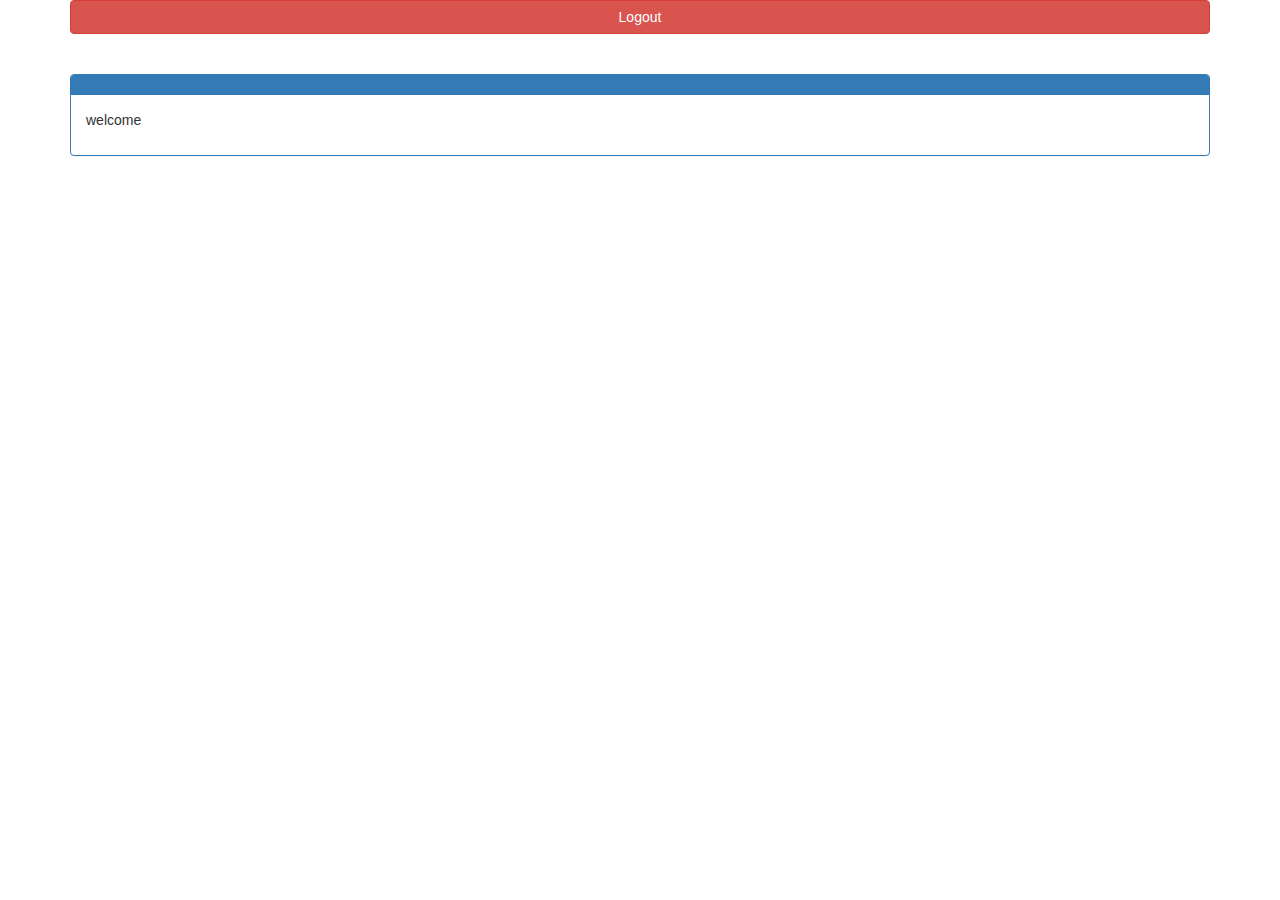
==== src/main/resources/templates/authuser/index.html @ 6abdcc73 "- implement authentication service and controller" ====
<!DOCTYPE html>
<html xmlns="http://www.w3.org/1999/xhtml"
      xmlns:th="http://www.thymeleaf.org">

<head>
    <title>Admin Page</title>
    <link rel="stylesheet" type="text/css" th:href="@{/css/home.css}"/>
    <link rel="stylesheet" href="https://maxcdn.bootstrapcdn.com/bootstrap/3.3.7/css/bootstrap.min.css">
    <script src="https://ajax.googleapis.com/ajax/libs/jquery/3.1.1/jquery.min.js"></script>
    <script src="https://maxcdn.bootstrapcdn.com/bootstrap/3.3.7/js/bootstrap.min.js"></script>
</head>

<body>
<div class="container">

    <form th:action="@{/logout}" method="get">
        <button class="btn btn-md btn-danger btn-block" name="registration"
                type="Submit">Logout
        </button>
    </form>

    <div class="panel-group" style="margin-top:40px">
        <div class="panel panel-primary">
            <div class="panel-heading">
                <span th:utext="${userName}"></span>
            </div>
            <div class="panel-body">
               welcome
            </div>
            <p class="admin-message-text text-center" th:utext="${adminMessage}"></p>
        </div>
    </div>

</div>
</body>
</html>
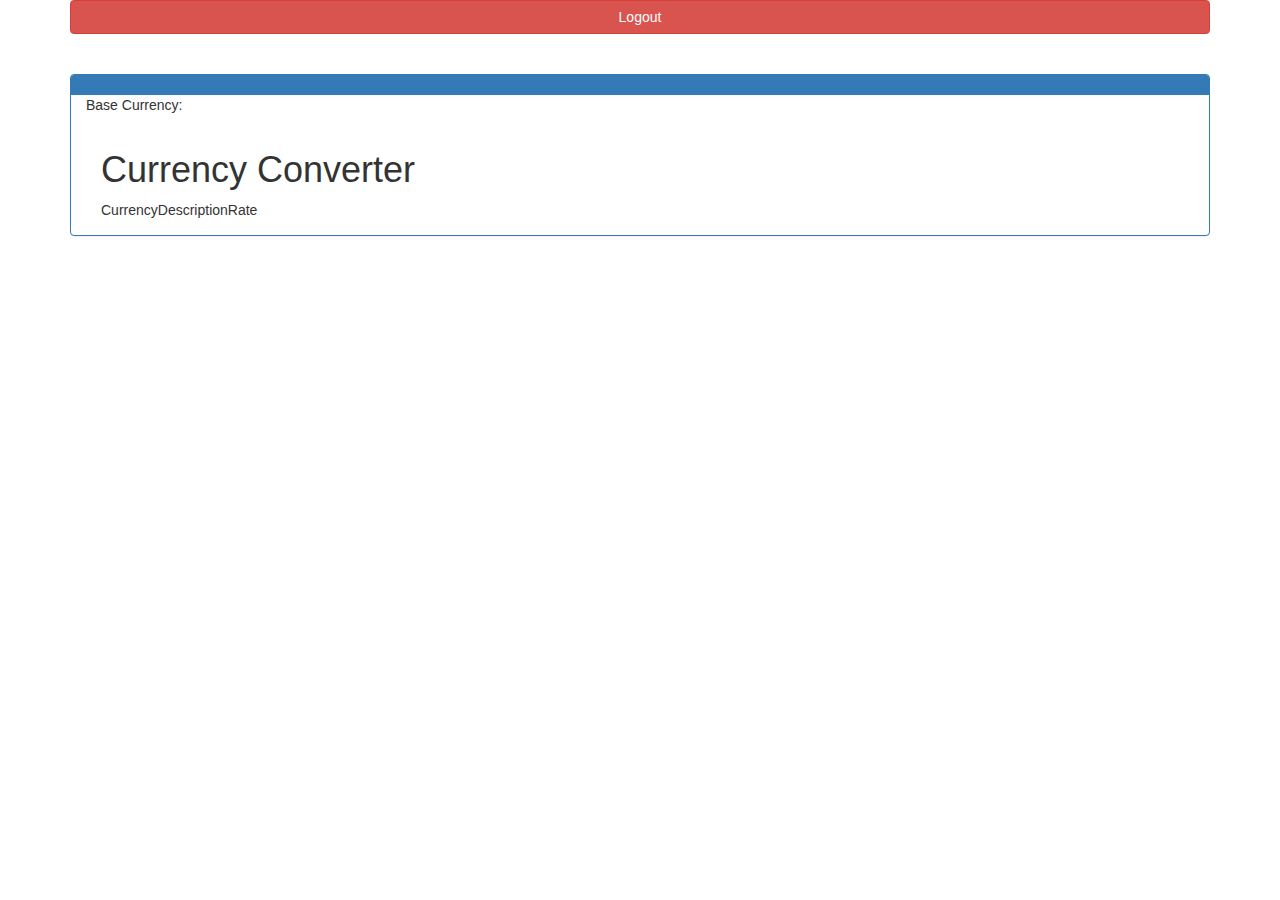
==== commit 6793572b: "- set up rest service - get currencies and rate" ====
--- a/src/main/resources/templates/authuser/index.html
+++ b/src/main/resources/templates/authuser/index.html
@@ -24,11 +24,33 @@
             <div class="panel-heading">
                 <span th:utext="${userName}"></span>
             </div>
+            <div>
+                <div class="container">
+                    Base Currency: <span th:text="${baseCurrency}"></span>
+                </div>
+            </div>
             <div class="panel-body">
-               welcome
+                <div class="container">
+                    <h1>Currency Converter</h1>
+                    <table>
+                        <div class="nine columns">
+                            <th>
+                            <td>Currency</td>
+                            <td>Description</td>
+                            <td>Rate</td>
+                            </th>
+                            <tr class="row" th:each="currency : ${currencyList}">
+                                <td th:text="${currency.key}"> </td>
+                                <td th:text="${currency.value}"></td>
+                                <td th:text="${currencyRateList.get(currency.key)}"></td>
+                            </tr>
+
+                        </div>
+                    </table>
             </div>
-            <p class="admin-message-text text-center" th:utext="${adminMessage}"></p>
         </div>
+    </div>
+
     </div>
 
 </div>
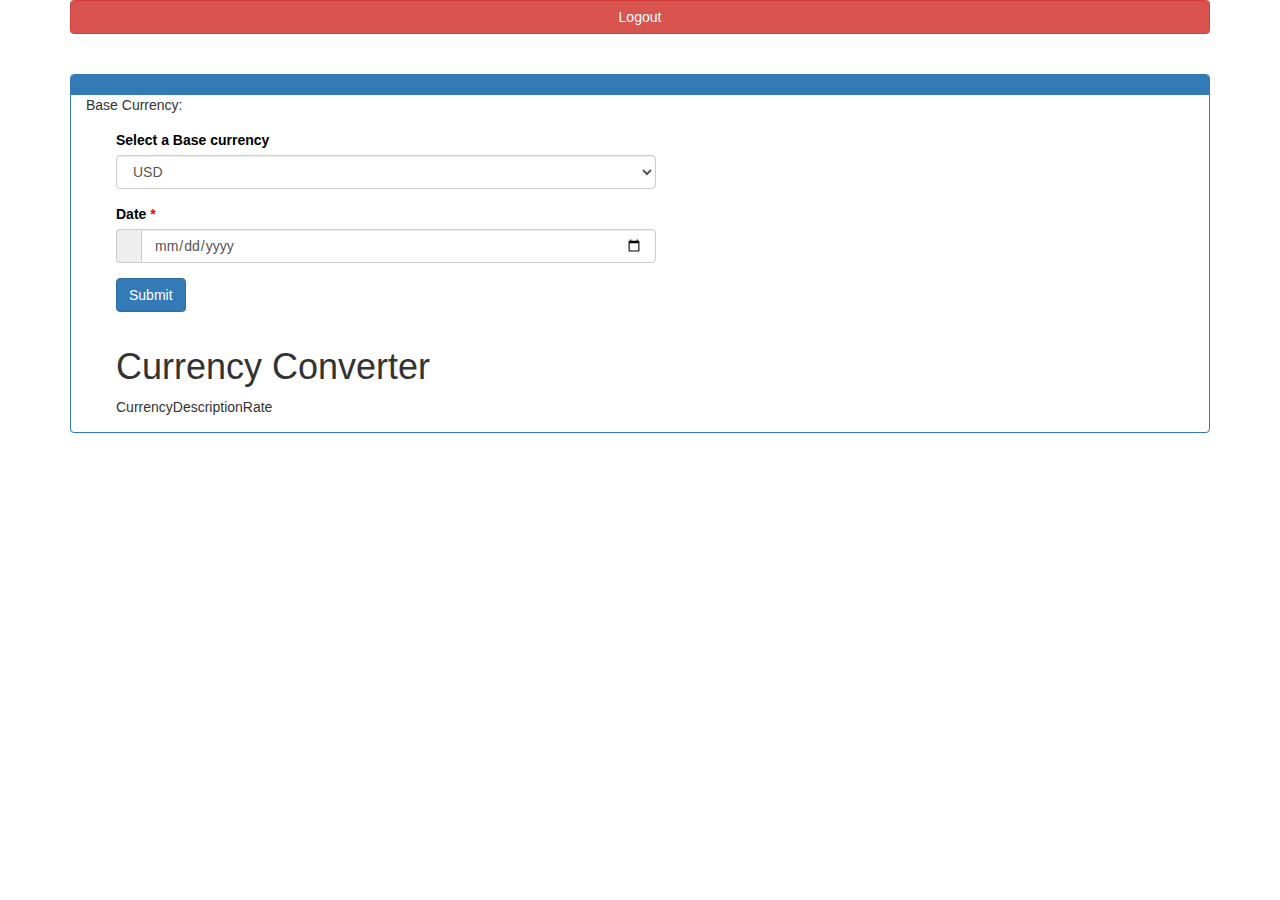
==== commit 35aa1f09: "implement get historical data" ====
--- a/src/main/resources/templates/authuser/index.html
+++ b/src/main/resources/templates/authuser/index.html
@@ -6,6 +6,11 @@
     <title>Admin Page</title>
     <link rel="stylesheet" type="text/css" th:href="@{/css/home.css}"/>
     <link rel="stylesheet" href="https://maxcdn.bootstrapcdn.com/bootstrap/3.3.7/css/bootstrap.min.css">
+    <link rel="stylesheet" href="https://formden.com/static/cdn/bootstrap-iso.css" />
+    <link rel="stylesheet" href="https://formden.com/static/cdn/font-awesome/4.4.0/css/font-awesome.min.css" />
+
+    <style>.bootstrap-iso .formden_header h2, .bootstrap-iso .formden_header p, .bootstrap-iso form{font-family: Arial, Helvetica, sans-serif; color: black}.bootstrap-iso form button, .bootstrap-iso form button:hover{color: white !important;} .asteriskField{color: red;}</style>
+
     <script src="https://ajax.googleapis.com/ajax/libs/jquery/3.1.1/jquery.min.js"></script>
     <script src="https://maxcdn.bootstrapcdn.com/bootstrap/3.3.7/js/bootstrap.min.js"></script>
 </head>
@@ -31,6 +36,71 @@
             </div>
             <div class="panel-body">
                 <div class="container">
+        <!-- HTML Form (wrapped in a .bootstrap-iso div) -->
+        <div class="bootstrap-iso">
+            <div class="container-fluid">
+                <div class="row">
+                    <div class="col-md-6 col-sm-6 col-xs-12">
+                        <form method="post" th:action="@{/authuser/home}" th:object="${historicalData}">
+                            <div class="form-group ">
+                                <label class="control-label " for="select">
+                                    Select a Base currency
+                                </label>
+                                <select class="select form-control" id="select" th:field="*{baseCurrencyInput}">
+                                    <option value="USD">
+                                        USD
+                                    </option>
+                                    <option value="NGN">
+                                        NGN
+                                    </option>
+                                    <option value="EUR">
+                                        EUR
+                                    </option>
+                                    <option value="GBP">
+                                        GBP
+                                    </option>
+                                    <option value="NZD">
+                                        NZD
+                                    </option>
+                                    <option value="AUD">
+                                        AUD
+                                    </option>
+                                    <option value="JPY">
+                                        JPY
+                                    </option>
+                                    <option value="HUF">
+                                        HUF
+                                    </option>
+                                </select>
+                            </div>
+                            <div class="form-group">
+                                <label class="control-label requiredField" for="date">
+                                    Date
+                                    <span class="asteriskField">
+        *
+       </span>
+                                </label>
+                                <div class="input-group">
+                                    <div class="input-group-addon">
+                                        <i class="fa fa-calendar-check-o">
+                                        </i>
+                                    </div>
+                                    <input class="form-control" id="date" name="historicalDate" placeholder="yyyy-mm-dd" type="date" th:field="*{historicalDate}" required pattern="\d{4}-\d{2}-\d{2}"/>
+                                </div>
+                            </div>
+                            <div class="form-group">
+                                <div>
+                                    <button class="btn btn-primary " name="submit" type="submit">
+                                        Submit
+                                    </button>
+                                </div>
+                            </div>
+                        </form>
+                    </div>
+                </div>
+            </div>
+        </div>
+                <div class="container">
                     <h1>Currency Converter</h1>
                     <table>
                         <div class="nine columns">
@@ -54,5 +124,7 @@
     </div>
 
 </div>
+</div>
 </body>
-</html>+</html>
+
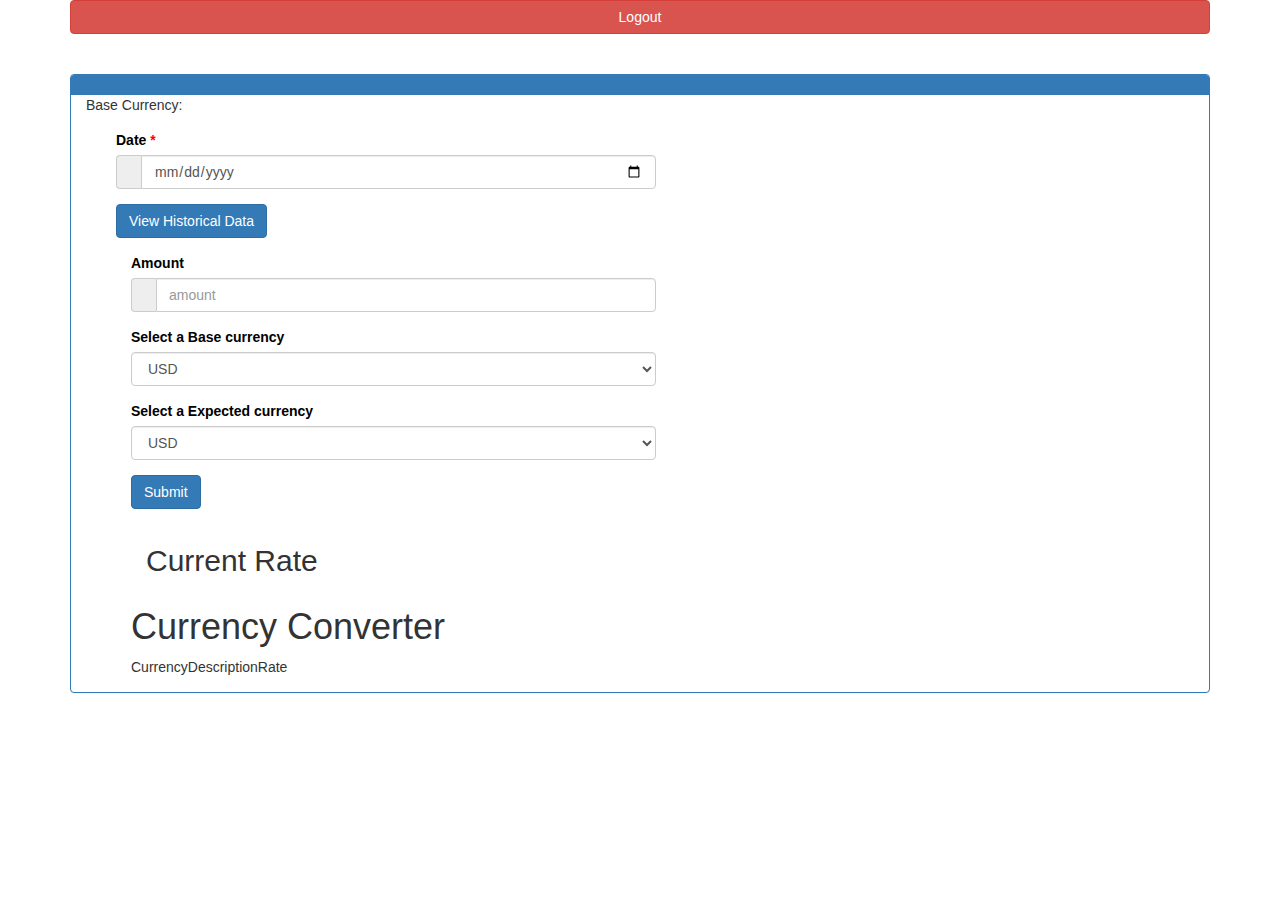
==== commit f6cf0d0b: "implement currency conversion" ====
--- a/src/main/resources/templates/authuser/index.html
+++ b/src/main/resources/templates/authuser/index.html
@@ -41,38 +41,7 @@
             <div class="container-fluid">
                 <div class="row">
                     <div class="col-md-6 col-sm-6 col-xs-12">
-                        <form method="post" th:action="@{/authuser/home}" th:object="${historicalData}">
-                            <div class="form-group ">
-                                <label class="control-label " for="select">
-                                    Select a Base currency
-                                </label>
-                                <select class="select form-control" id="select" th:field="*{baseCurrencyInput}">
-                                    <option value="USD">
-                                        USD
-                                    </option>
-                                    <option value="NGN">
-                                        NGN
-                                    </option>
-                                    <option value="EUR">
-                                        EUR
-                                    </option>
-                                    <option value="GBP">
-                                        GBP
-                                    </option>
-                                    <option value="NZD">
-                                        NZD
-                                    </option>
-                                    <option value="AUD">
-                                        AUD
-                                    </option>
-                                    <option value="JPY">
-                                        JPY
-                                    </option>
-                                    <option value="HUF">
-                                        HUF
-                                    </option>
-                                </select>
-                            </div>
+                        <form method="post" th:action="@{/authuser/home}" th:object="${userData}">
                             <div class="form-group">
                                 <label class="control-label requiredField" for="date">
                                     Date
@@ -91,13 +60,115 @@
                             <div class="form-group">
                                 <div>
                                     <button class="btn btn-primary " name="submit" type="submit">
-                                        Submit
+                                        View Historical Data
                                     </button>
                                 </div>
                             </div>
                         </form>
                     </div>
                 </div>
+                <div class="bootstrap-iso">
+                    <div class="container-fluid">
+                        <div class="row">
+                            <div class="col-md-6 col-sm-6 col-xs-12">
+                                <form method="post" th:action="@{/authuser/home}" th:object="${userData}">
+                                    <div class="form-group ">
+                                        <label class="control-label " for="amount">
+                                            Amount
+                                        </label>
+                                        <div class="input-group">
+                                            <div class="input-group-addon">
+                                                <i class="fa fa-money">
+                                                </i>
+                                            </div>
+                                            <input class="form-control" id="amount" name="amount" placeholder="amount" type="text" th:field="*{amount}" required/>
+                                        </div>
+                                    </div>
+                                    <div class="form-group ">
+                                        <label class="control-label " for="select">
+                                            Select a Base currency
+                                        </label>
+                                        <select class="select form-control" id="select" th:field="*{baseCurrencyInput}">
+                                            <option value="USD">
+                                                USD
+                                            </option>
+                                            <option value="NGN">
+                                                NGN
+                                            </option>
+                                            <option value="EUR">
+                                                EUR
+                                            </option>
+                                            <option value="GBP">
+                                                GBP
+                                            </option>
+                                            <option value="NZD">
+                                                NZD
+                                            </option>
+                                            <option value="AUD">
+                                                AUD
+                                            </option>
+                                            <option value="JPY">
+                                                JPY
+                                            </option>
+                                            <option value="HUF">
+                                                HUF
+                                            </option>
+                                        </select>
+                                    </div>
+                                    <div class="form-group ">
+                                        <label class="control-label " for="select">
+                                            Select a Expected currency
+                                        </label>
+                                        <select class="select form-control" id="select2" th:field="*{expectedCurrencyInput}">
+                                            <option value="USD">
+                                                USD
+                                            </option>
+                                            <option value="NGN">
+                                                NGN
+                                            </option>
+                                            <option value="EUR">
+                                                EUR
+                                            </option>
+                                            <option value="GBP">
+                                                GBP
+                                            </option>
+                                            <option value="NZD">
+                                                NZD
+                                            </option>
+                                            <option value="AUD">
+                                                AUD
+                                            </option>
+                                            <option value="JPY">
+                                                JPY
+                                            </option>
+                                            <option value="HUF">
+                                                HUF
+                                            </option>
+                                        </select>
+                                    </div>
+
+                                    <div class="form-group">
+                                        <div>
+                                            <button class="btn btn-primary " name="submit" type="submit">
+                                                Submit
+                                            </button>
+                                        </div>
+                                    </div>
+                                </form>
+                                    <div class="container">
+                                        <h2>Current Rate</h2>
+                                            <table>
+                                                    <tr class="row" th:each="obj : ${conversionResults}">
+                                                        <td th:text="${obj.key}"> </td>
+                                                        <td th:text="${obj.value}"></td>
+                                                    </tr>
+
+
+                                            </table>
+                                    </div>
+
+                            </div>
+                        </div>
             </div>
         </div>
                 <div class="container">
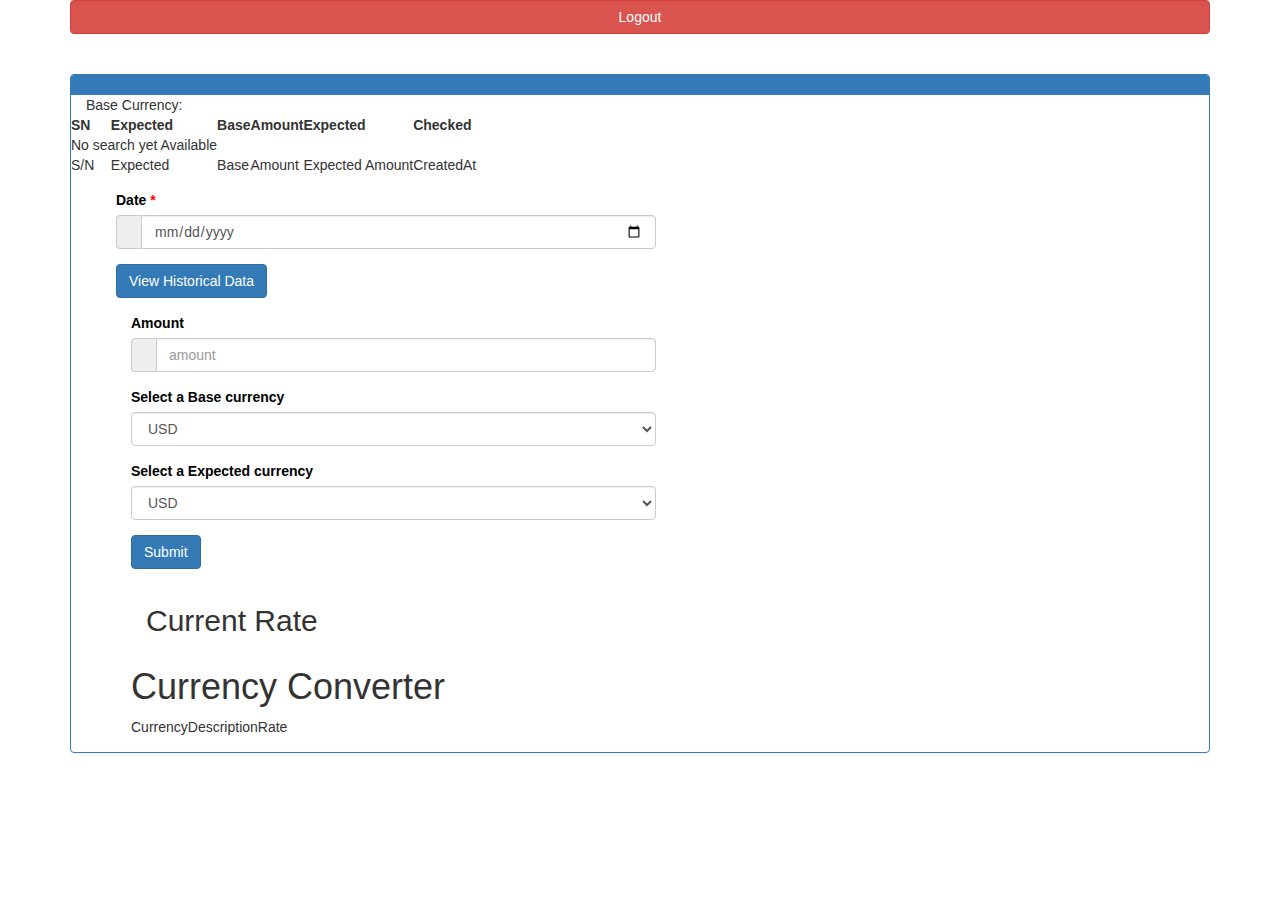
==== commit 08143c89: "handle save recent searches:" ====
--- a/src/main/resources/templates/authuser/index.html
+++ b/src/main/resources/templates/authuser/index.html
@@ -33,6 +33,34 @@
                 <div class="container">
                     Base Currency: <span th:text="${baseCurrency}"></span>
                 </div>
+            </div>
+            <div>
+
+                <table>
+                    <thead>
+                    <tr>
+                        <th>SN</th>
+                        <th> Expected</th>
+                        <th> Base</th>
+                        <th>Amount</th>
+                        <th>Expected</th>
+                        <th>Checked </th>
+                    </tr>
+                    </thead>
+                    <tbody>
+                    <tr th:if="${recentSearches.isEmpty()}">
+                        <td colspan="2"> No search yet Available </td>
+                    </tr>
+                    <tr th:each="search : ${recentSearches}">
+                        <td><span th:text="${search.id}"> S/N </span></td>
+                        <td><span th:text="${search.expectedCurrencyInput}">Expected</span></td>
+                        <td><span th:text="${search.baseCurrencyInput}">Base</span></td>
+                        <td><span th:text="${search.amount}"> Amount </span></td>
+                        <td><span th:text="${search.expectedAmount}"> Expected Amount </span></td>
+                        <td><span th:text="${search.createdAt}"> CreatedAt </span></td>
+                    </tr>
+                    </tbody>
+                </table>
             </div>
             <div class="panel-body">
                 <div class="container">
@@ -149,9 +177,7 @@
 
                                     <div class="form-group">
                                         <div>
-                                            <button class="btn btn-primary " name="submit" type="submit">
-                                                Submit
-                                            </button>
+                                            <input type="submit" value="Submit" class="btn btn-primary"/>
                                         </div>
                                     </div>
                                 </form>
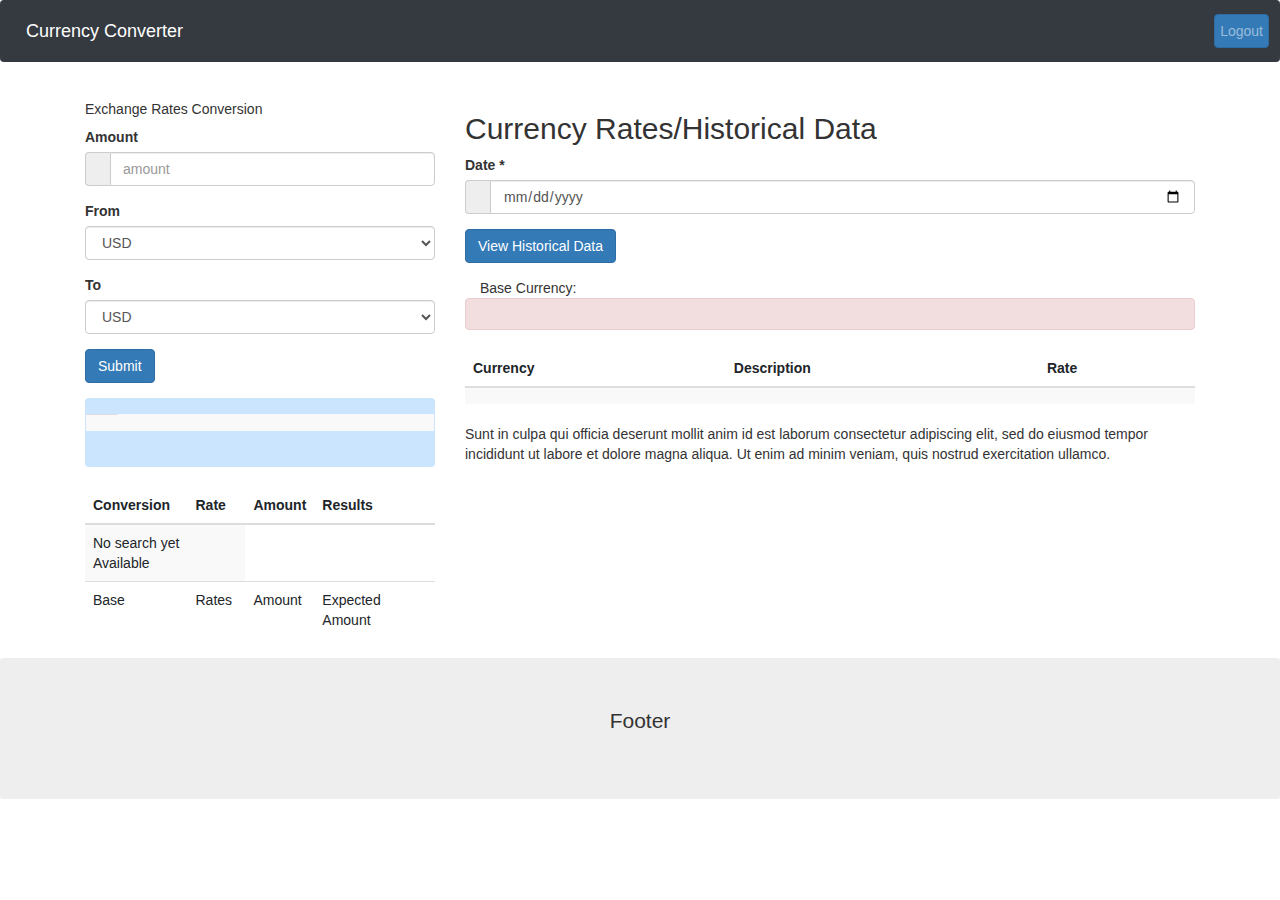
==== commit 564c683c: "implement new ui" ====
--- a/src/main/resources/templates/authuser/index.html
+++ b/src/main/resources/templates/authuser/index.html
@@ -1,50 +1,147 @@
 <!DOCTYPE html>
-<html xmlns="http://www.w3.org/1999/xhtml"
+<html lang="en" xmlns="http://www.w3.org/1999/xhtml"
       xmlns:th="http://www.thymeleaf.org">
-
 <head>
     <title>Admin Page</title>
+    <meta charset="utf-8">
+    <meta name="viewport" content="width=device-width, initial-scale=1">
+    <link rel="stylesheet" href="https://maxcdn.bootstrapcdn.com/bootstrap/4.5.2/css/bootstrap.min.css">
+    <script src="https://ajax.googleapis.com/ajax/libs/jquery/3.5.1/jquery.min.js"></script>
+    <script src="https://cdnjs.cloudflare.com/ajax/libs/popper.js/1.16.0/umd/popper.min.js"></script>
+    <script src="https://maxcdn.bootstrapcdn.com/bootstrap/4.5.2/js/bootstrap.min.js"></script>
     <link rel="stylesheet" type="text/css" th:href="@{/css/home.css}"/>
     <link rel="stylesheet" href="https://maxcdn.bootstrapcdn.com/bootstrap/3.3.7/css/bootstrap.min.css">
     <link rel="stylesheet" href="https://formden.com/static/cdn/bootstrap-iso.css" />
     <link rel="stylesheet" href="https://formden.com/static/cdn/font-awesome/4.4.0/css/font-awesome.min.css" />
-
-    <style>.bootstrap-iso .formden_header h2, .bootstrap-iso .formden_header p, .bootstrap-iso form{font-family: Arial, Helvetica, sans-serif; color: black}.bootstrap-iso form button, .bootstrap-iso form button:hover{color: white !important;} .asteriskField{color: red;}</style>
-
-    <script src="https://ajax.googleapis.com/ajax/libs/jquery/3.1.1/jquery.min.js"></script>
-    <script src="https://maxcdn.bootstrapcdn.com/bootstrap/3.3.7/js/bootstrap.min.js"></script>
 </head>
-
 <body>
-<div class="container">
-
-    <form th:action="@{/logout}" method="get">
-        <button class="btn btn-md btn-danger btn-block" name="registration"
-                type="Submit">Logout
-        </button>
-    </form>
-
-    <div class="panel-group" style="margin-top:40px">
-        <div class="panel panel-primary">
-            <div class="panel-heading">
-                <span th:utext="${userName}"></span>
-            </div>
+
+<nav class="navbar navbar-expand-sm bg-dark navbar-dark">
+    <a class="navbar-brand" href="#">Currency Converter</a>
+    <span th:utext="${userName}"></span>
+    <button class="navbar-toggler" type="button" data-toggle="collapse" data-target="#collapsibleNavbar">
+        <span class="navbar-toggler-icon"></span>
+    </button>
+    <div class="collapse navbar-collapse" id="collapsibleNavbar">
+        <ul class="navbar-nav navbar-right">
+            <li class="nav-item">
+            <form th:action="@{/logout}" method="get">
+                <button class="nav-link btn btn-md btn-primary" name="registration"
+                        type="Submit">Logout
+                </button>
+            </form>
+           </li>
+        </ul>
+    </div>
+</nav>
+
+<div class="container" style="margin-top:30px">
+    <div class="row">
+        <div class="col-sm-4">
+            <h5>Exchange Rates Conversion</h5>
             <div>
-                <div class="container">
-                    Base Currency: <span th:text="${baseCurrency}"></span>
+                <form method="post" th:action="@{/authuser/home}" th:object="${userData}">
+                    <div class="form-group ">
+                        <label class="control-label " for="amount">
+                            Amount
+                        </label>
+                        <div class="input-group">
+                            <div class="input-group-addon">
+                                <i class="fa fa-money">
+                                </i>
+                            </div>
+                            <input class="form-control" id="amount" name="amount" placeholder="amount" type="text" th:field="*{amount}" required/>
+                        </div>
+                    </div>
+                    <div class="form-group ">
+                        <label class="control-label " for="select">
+                            From
+                        </label>
+                        <select class="select form-control" id="select" th:field="*{baseCurrencyInput}">
+                            <option value="USD">
+                                USD
+                            </option>
+                            <option value="NGN">
+                                NGN
+                            </option>
+                            <option value="EUR">
+                                EUR
+                            </option>
+                            <option value="GBP">
+                                GBP
+                            </option>
+                            <option value="NZD">
+                                NZD
+                            </option>
+                            <option value="AUD">
+                                AUD
+                            </option>
+                            <option value="JPY">
+                                JPY
+                            </option>
+                            <option value="HUF">
+                                HUF
+                            </option>
+                        </select>
+                    </div>
+                    <div class="form-group ">
+                        <label class="control-label " for="select">
+                           To
+                        </label>
+                        <select class="select form-control" id="select2" th:field="*{expectedCurrencyInput}">
+                            <option value="USD">
+                                USD
+                            </option>
+                            <option value="NGN">
+                                NGN
+                            </option>
+                            <option value="EUR">
+                                EUR
+                            </option>
+                            <option value="GBP">
+                                GBP
+                            </option>
+                            <option value="NZD">
+                                NZD
+                            </option>
+                            <option value="AUD">
+                                AUD
+                            </option>
+                            <option value="JPY">
+                                JPY
+                            </option>
+                            <option value="HUF">
+                                HUF
+                            </option>
+                        </select>
+                    </div>
+
+                    <div class="form-group">
+                        <div>
+                            <input type="submit" value="Submit" class="btn btn-primary"/>
+                        </div>
+                    </div>
+                </form>
+                <div class="alert alert-primary" role="alert" th:if="${conversionResults != null}">
+                    <table class="table table-striped">
+                        <tr class="row" th:each="obj : ${conversionResults}">
+                            <th th:text="${obj.key}"> </th>
+                            <td th:text="${obj.value}"></td>
+                        </tr>
+
+
+                    </table>
                 </div>
             </div>
             <div>
 
-                <table>
-                    <thead>
+                <table class="table table-striped">
+                    <thead class="table table-striped">
                     <tr>
-                        <th>SN</th>
-                        <th> Expected</th>
-                        <th> Base</th>
+                        <th>Conversion</th>
+                        <th>Rate</th>
                         <th>Amount</th>
-                        <th>Expected</th>
-                        <th>Checked </th>
+                        <th>Results</th>
                     </tr>
                     </thead>
                     <tbody>
@@ -52,176 +149,80 @@
                         <td colspan="2"> No search yet Available </td>
                     </tr>
                     <tr th:each="search : ${recentSearches}">
-                        <td><span th:text="${search.id}"> S/N </span></td>
-                        <td><span th:text="${search.expectedCurrencyInput}">Expected</span></td>
-                        <td><span th:text="${search.baseCurrencyInput}">Base</span></td>
-                        <td><span th:text="${search.amount}"> Amount </span></td>
-                        <td><span th:text="${search.expectedAmount}"> Expected Amount </span></td>
-                        <td><span th:text="${search.createdAt}"> CreatedAt </span></td>
+                        <td th:text="${search.baseCurrencyInput+'_'+search.expectedCurrencyInput}">Base</td>
+                        <td th:text="${search.rates}">Rates</td>
+                        <td th:text="${search.amount}">Amount</td>
+                        <td th:text="${#numbers.formatDecimal(search.expectedAmount,1,'DEFAULT',4,'DEFAULT') }">Expected Amount</td>
                     </tr>
                     </tbody>
                 </table>
             </div>
-            <div class="panel-body">
-                <div class="container">
-        <!-- HTML Form (wrapped in a .bootstrap-iso div) -->
-        <div class="bootstrap-iso">
-            <div class="container-fluid">
-                <div class="row">
-                    <div class="col-md-6 col-sm-6 col-xs-12">
-                        <form method="post" th:action="@{/authuser/home}" th:object="${userData}">
-                            <div class="form-group">
-                                <label class="control-label requiredField" for="date">
-                                    Date
-                                    <span class="asteriskField">
+            <hr class="d-sm-none">
+        </div>
+        <div class="col-sm-8">
+            <h2>Currency Rates/Historical Data</h2>
+            <h5></h5>
+            <div>
+                <form method="post" th:action="@{/authuser/home}" th:object="${userData}">
+                    <div class="form-group">
+                        <label class="control-label requiredField" for="date">
+                            Date
+                            <span class="asteriskField">
         *
        </span>
-                                </label>
-                                <div class="input-group">
-                                    <div class="input-group-addon">
-                                        <i class="fa fa-calendar-check-o">
-                                        </i>
-                                    </div>
-                                    <input class="form-control" id="date" name="historicalDate" placeholder="yyyy-mm-dd" type="date" th:field="*{historicalDate}" required pattern="\d{4}-\d{2}-\d{2}"/>
-                                </div>
+                        </label>
+                        <div class="input-group">
+                            <div class="input-group-addon">
+                                <i class="fa fa-calendar-check-o">
+                                </i>
                             </div>
-                            <div class="form-group">
-                                <div>
-                                    <button class="btn btn-primary " name="submit" type="submit">
-                                        View Historical Data
-                                    </button>
-                                </div>
-                            </div>
-                        </form>
-                    </div>
-                </div>
-                <div class="bootstrap-iso">
-                    <div class="container-fluid">
-                        <div class="row">
-                            <div class="col-md-6 col-sm-6 col-xs-12">
-                                <form method="post" th:action="@{/authuser/home}" th:object="${userData}">
-                                    <div class="form-group ">
-                                        <label class="control-label " for="amount">
-                                            Amount
-                                        </label>
-                                        <div class="input-group">
-                                            <div class="input-group-addon">
-                                                <i class="fa fa-money">
-                                                </i>
-                                            </div>
-                                            <input class="form-control" id="amount" name="amount" placeholder="amount" type="text" th:field="*{amount}" required/>
-                                        </div>
-                                    </div>
-                                    <div class="form-group ">
-                                        <label class="control-label " for="select">
-                                            Select a Base currency
-                                        </label>
-                                        <select class="select form-control" id="select" th:field="*{baseCurrencyInput}">
-                                            <option value="USD">
-                                                USD
-                                            </option>
-                                            <option value="NGN">
-                                                NGN
-                                            </option>
-                                            <option value="EUR">
-                                                EUR
-                                            </option>
-                                            <option value="GBP">
-                                                GBP
-                                            </option>
-                                            <option value="NZD">
-                                                NZD
-                                            </option>
-                                            <option value="AUD">
-                                                AUD
-                                            </option>
-                                            <option value="JPY">
-                                                JPY
-                                            </option>
-                                            <option value="HUF">
-                                                HUF
-                                            </option>
-                                        </select>
-                                    </div>
-                                    <div class="form-group ">
-                                        <label class="control-label " for="select">
-                                            Select a Expected currency
-                                        </label>
-                                        <select class="select form-control" id="select2" th:field="*{expectedCurrencyInput}">
-                                            <option value="USD">
-                                                USD
-                                            </option>
-                                            <option value="NGN">
-                                                NGN
-                                            </option>
-                                            <option value="EUR">
-                                                EUR
-                                            </option>
-                                            <option value="GBP">
-                                                GBP
-                                            </option>
-                                            <option value="NZD">
-                                                NZD
-                                            </option>
-                                            <option value="AUD">
-                                                AUD
-                                            </option>
-                                            <option value="JPY">
-                                                JPY
-                                            </option>
-                                            <option value="HUF">
-                                                HUF
-                                            </option>
-                                        </select>
-                                    </div>
-
-                                    <div class="form-group">
-                                        <div>
-                                            <input type="submit" value="Submit" class="btn btn-primary"/>
-                                        </div>
-                                    </div>
-                                </form>
-                                    <div class="container">
-                                        <h2>Current Rate</h2>
-                                            <table>
-                                                    <tr class="row" th:each="obj : ${conversionResults}">
-                                                        <td th:text="${obj.key}"> </td>
-                                                        <td th:text="${obj.value}"></td>
-                                                    </tr>
-
-
-                                            </table>
-                                    </div>
-
-                            </div>
-                        </div>
-            </div>
-        </div>
-                <div class="container">
-                    <h1>Currency Converter</h1>
-                    <table>
-                        <div class="nine columns">
-                            <th>
-                            <td>Currency</td>
-                            <td>Description</td>
-                            <td>Rate</td>
-                            </th>
-                            <tr class="row" th:each="currency : ${currencyList}">
-                                <td th:text="${currency.key}"> </td>
-                                <td th:text="${currency.value}"></td>
-                                <td th:text="${currencyRateList.get(currency.key)}"></td>
-                            </tr>
-
-                        </div>
-                    </table>
-            </div>
+                            <input class="form-control" id="date" name="historicalDate" placeholder="yyyy-mm-dd" type="date" th:field="*{historicalDate}" required pattern="\d{4}-\d{2}-\d{2}"/>
+                        </div>
+                    </div>
+                    <div class="form-group">
+                        <div>
+                            <button class="btn btn-primary " name="submit" type="submit">
+                                View Historical Data
+                            </button>
+                        </div>
+                    </div>
+                </form>
+            </div>
+            <div class="container">
+                Base Currency: <span th:text="${baseCurrency}"></span>
+                <!--timestamp-->
+            </div>
+            <div class="alert alert-danger" role="alert" th:if="${error != null}">
+                <span th:if="${error != null}" th:text="${error}"></span>
+            </div>
+
+            <p>
+            <table class="table table-striped">
+                <thead class="table table-striped">
+                    <tr>
+                    <th>Currency</th>
+                    <th>Description</th>
+                    <th>Rate</th>
+                    </tr>
+                </thead>
+            <tbody>
+
+                    <tr th:each="currency : ${currencyList}">
+                        <td th:text="${currency.key}"> </td>
+                        <td th:text="${currency.value}"></td>
+                        <td th:text="${currencyRateList.get(currency.key)}"></td>
+                    </tr>
+            </tbody>
+            </table>
+            </p>
+            <p>Sunt in culpa qui officia deserunt mollit anim id est laborum consectetur adipiscing elit, sed do eiusmod tempor incididunt ut labore et dolore magna aliqua. Ut enim ad minim veniam, quis nostrud exercitation ullamco.</p>
         </div>
     </div>
-
-    </div>
-
 </div>
+
+<div class="jumbotron text-center" style="margin-bottom:0">
+    <p>Footer</p>
 </div>
+
 </body>
 </html>
-
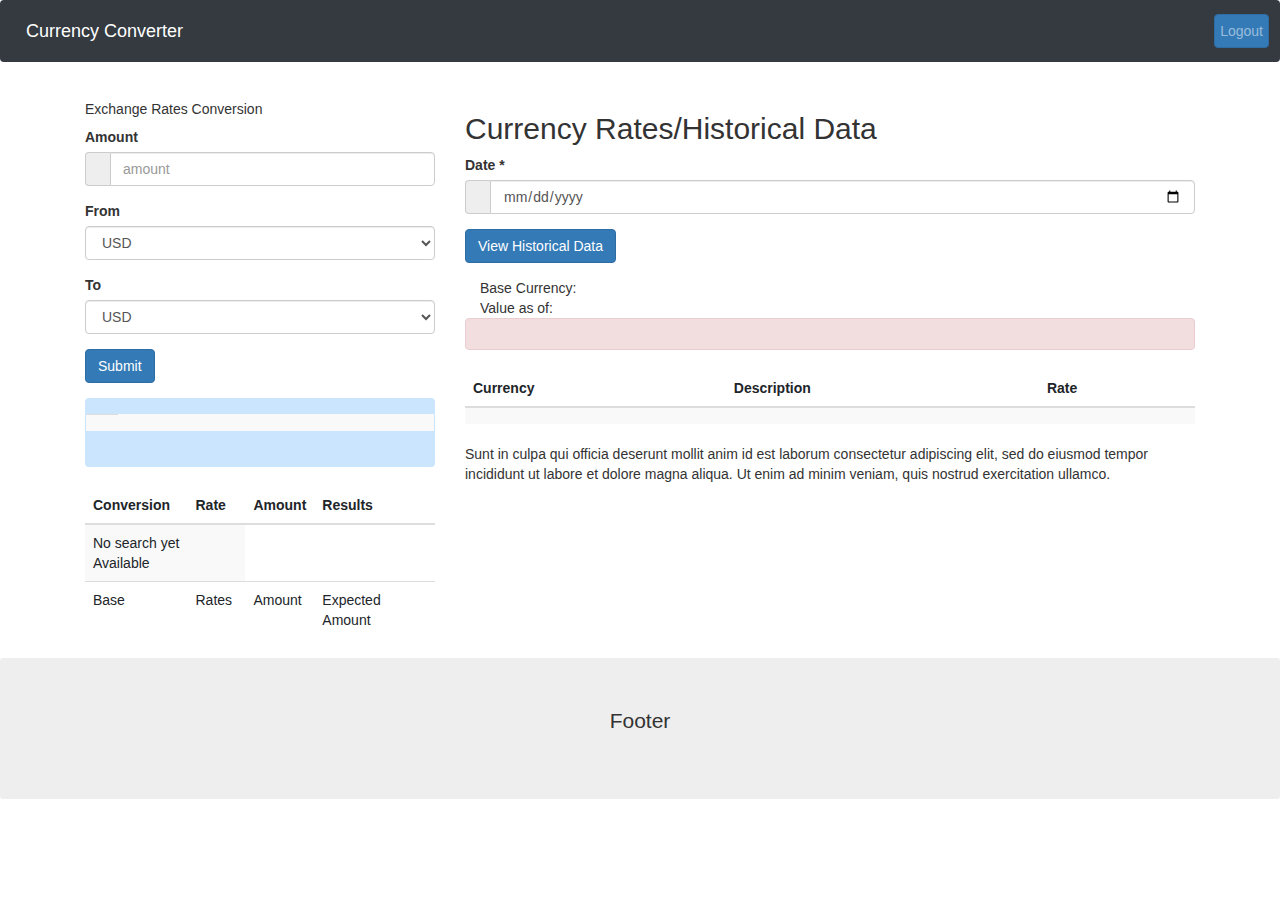
==== commit 6376ae63: "handle timestamp" ====
--- a/src/main/resources/templates/authuser/index.html
+++ b/src/main/resources/templates/authuser/index.html
@@ -189,8 +189,8 @@
                 </form>
             </div>
             <div class="container">
-                Base Currency: <span th:text="${baseCurrency}"></span>
-                <!--timestamp-->
+                Base Currency: <span th:text="${baseCurrency}"></span><br>
+                Value as of: <span th:text="${#dates.format(valueDate)}"></span>
             </div>
             <div class="alert alert-danger" role="alert" th:if="${error != null}">
                 <span th:if="${error != null}" th:text="${error}"></span>
